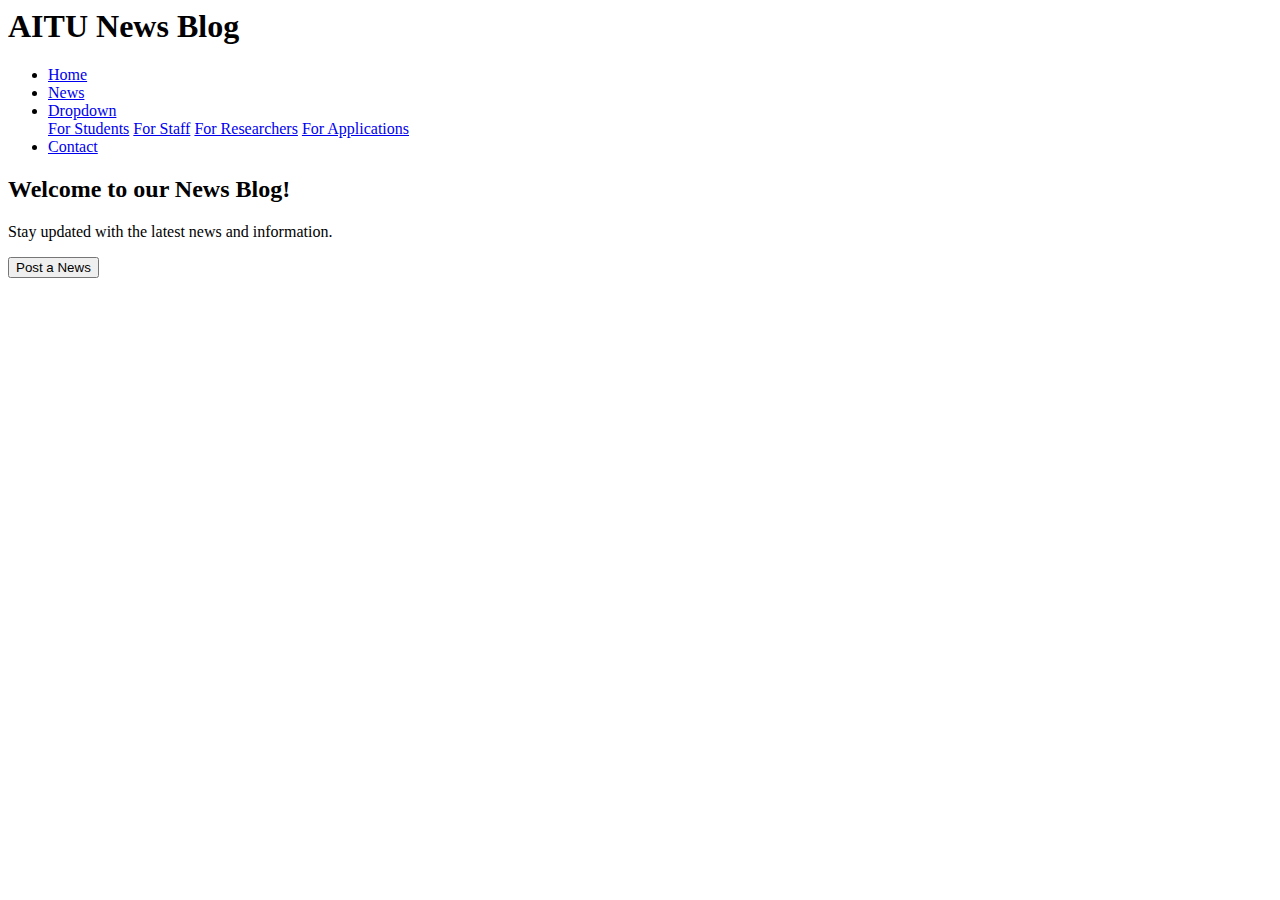
==== ui/html/index.html @ a050527d "2 commit added html pages" ====
<html lang="eg">
  <head>
    <link rel="stylesheet" href="/css/style.css" />
    <title>Home</title>
  </head>
  <body>
    <header>
      <h1>AITU News Blog</h1>
    </header>
    <ul>
      <li><a href="/">Home</a></li>
      <li><a href="/news">News</a></li>
      <li class="dropdown">
        <a href="javascript:void(0)" class="dropbtn">Dropdown</a>
        <div class="dropdown-content">
          <a href="#">For Students</a>
          <a href="#">For Staff</a>
          <a href="#">For Researchers</a>
          <a href="#">For Applications</a>
        </div>
      </li>
      <li><a href="/contact">Contact</a></li>
    </ul>
    <div class="content">
      <h2>Welcome to our News Blog!</h2>
      <p>Stay updated with the latest news and information.</p>
    </div>
    <button class="big-button">Post a News</button>
  </body>
</html>
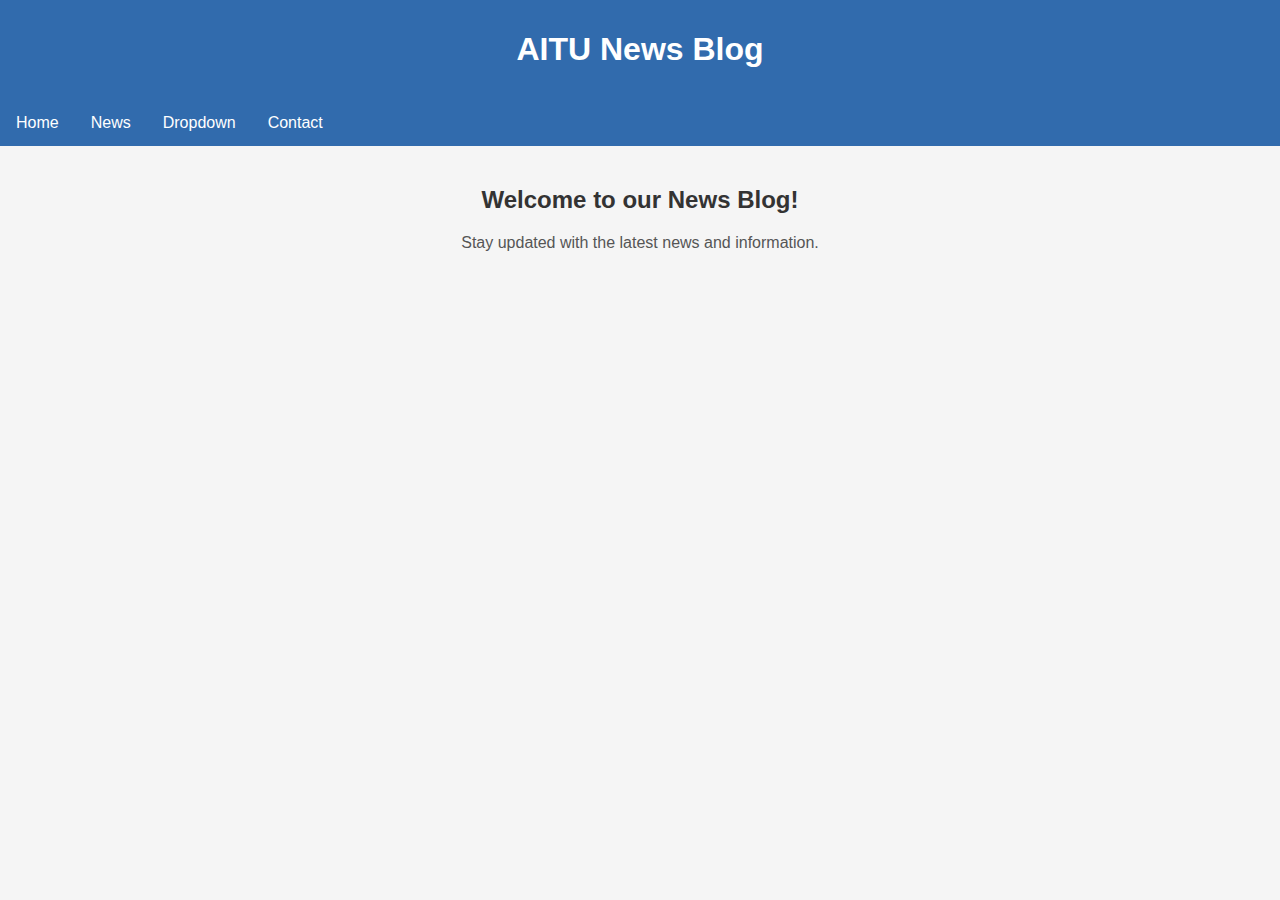
==== commit 6432a47d: "router issue" ====
--- a/ui/html/index.html
+++ b/ui/html/index.html
@@ -1,6 +1,163 @@
 <html lang="eg">
   <head>
-    <link rel="stylesheet" href="/css/style.css" />
+    <style>
+      body {
+        font-family: Arial, sans-serif;
+        margin: 0;
+        padding: 0;
+        background-color: #f5f5f5;
+      }
+
+      header {
+        background-color: #316bad;
+        color: #fff;
+        padding: 10px;
+        text-align: center;
+      }
+
+      ul {
+        list-style-type: none;
+        margin: 0;
+        padding: 0;
+        overflow: hidden;
+        background-color: #316bad;
+      }
+
+      li {
+        float: left;
+      }
+
+      li a,
+      .dropbtn {
+        display: inline-block;
+        color: white;
+        text-align: center;
+        padding: 14px 16px;
+        text-decoration: none;
+      }
+
+      li a:hover,
+      .dropdown:hover .dropbtn {
+        background-color: red;
+      }
+
+      li.dropdown {
+        display: inline-block;
+      }
+
+      .dropdown-content {
+        display: none;
+        position: absolute;
+        background-color: #f9f9f9;
+        min-width: 160px;
+        box-shadow: 0px 8px 16px 0px rgba(0, 0, 0, 0.2);
+        z-index: 1;
+      }
+      .content {
+        padding: 20px;
+        text-align: center;
+      }
+
+      h2 {
+        color: #333;
+      }
+
+      p {
+        color: #555;
+      }
+      .dropdown-content a {
+        color: black;
+        padding: 12px 16px;
+        text-decoration: none;
+        display: block;
+        text-align: left;
+      }
+
+      .dropdown-content a:hover {
+        background-color: #f1f1f1;
+      }
+
+      .dropdown:hover .dropdown-content {
+        display: block;
+      }
+      .big-button {
+        display: block;
+        margin: 20px auto;
+        padding: 15px 30px;
+        font-size: 18px;
+        background-color: #316bad;
+        color: #fff;
+        border: none;
+        cursor: pointer;
+      }
+
+      .big-button:hover {
+        background-color: #6582a4;
+      }
+      article {
+        display: flex;
+        align-items: center;
+        margin: 20px 0;
+        padding: 10px;
+        background-color: #fff;
+        box-shadow: 0 0 10px rgba(0, 0, 0, 0.1);
+      }
+
+      article img {
+        height: auto;
+        margin-right: 10px;
+      }
+
+      .article-content {
+        flex: 1;
+      }
+
+      article h3 {
+        color: #333;
+      }
+
+      article p {
+        color: #555;
+      }
+
+      article em {
+        color: #888;
+      }
+      .location-container {
+        display: flex;
+        flex-wrap: wrap;
+      }
+
+      .location-text {
+        flex: 1;
+        padding: 20px;
+      }
+
+      .map {
+        flex: 1;
+        height: 400px;
+        width: 100%;
+        margin: 20px;
+      }
+      table {
+        width: 100%;
+        border-collapse: collapse;
+        margin-top: 20px;
+      }
+
+      th,
+      td {
+        border: 1px solid #ddd;
+        padding: 10px;
+        text-align: left;
+      }
+
+      th {
+        background-color: #316bad;
+        color: #fff;
+      }
+
+    </style>
     <title>Home</title>
   </head>
   <body>
@@ -25,6 +182,14 @@
       <h2>Welcome to our News Blog!</h2>
       <p>Stay updated with the latest news and information.</p>
     </div>
-    <button class="big-button">Post a News</button>
+    <script>
+      document.addEventListener('DOMContentLoaded', function () {
+        document.getElementById('showFormButton').addEventListener('click', function () {
+          var form = document.getElementById('createNewsForm');
+          form.style.display = (form.style.display === 'none') ? 'block' : 'none';
+        });
+      });
+    </script>
+
   </body>
 </html>
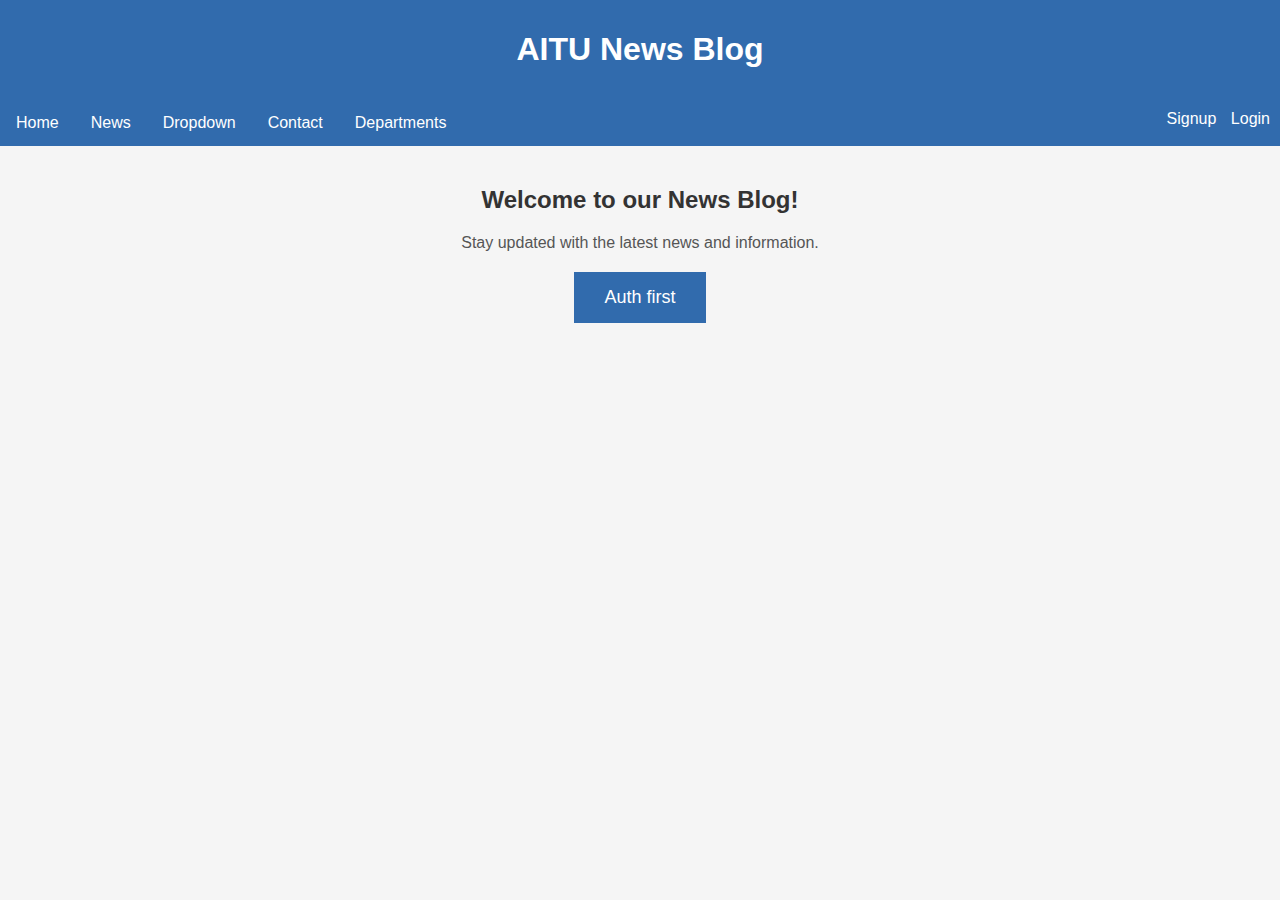
==== commit 06406b13: "all done except the approving the role by admin" ====
--- a/ui/html/index.html
+++ b/ui/html/index.html
@@ -156,7 +156,25 @@
         background-color: #316bad;
         color: #fff;
       }
-
+      div.nav-links {
+        text-align: right;
+        padding: 10px;
+      }
+
+      div.nav-links a {
+        color: #fff;
+        text-decoration: none;
+        margin-left: 10px;
+      }
+
+      div.nav-links a:hover {
+        text-decoration: underline;
+      }
+
+      div.nav-links form {
+        display: inline;
+        margin-left: 10px;
+      }
     </style>
     <title>Home</title>
   </head>
@@ -170,26 +188,27 @@
       <li class="dropdown">
         <a href="javascript:void(0)" class="dropbtn">Dropdown</a>
         <div class="dropdown-content">
-          <a href="#">For Students</a>
-          <a href="#">For Staff</a>
-          <a href="#">For Researchers</a>
-          <a href="#">For Applications</a>
+          <a href="/for?audience=students">Students</a>
+          <a href="/for?audience=staff">Staff</a>
+          <a href="/for?audience=applications">Applications</a>
         </div>
       </li>
       <li><a href="/contact">Contact</a></li>
+      <li><a href="/deps">Departments</a></li>
+      <div class="nav-links">
+        <a href='/user/signup'>Signup</a>
+        <a href='/user/login'>Login</a>
+      </div>
     </ul>
     <div class="content">
       <h2>Welcome to our News Blog!</h2>
       <p>Stay updated with the latest news and information.</p>
+      <button class="big-button" onclick="goToAuthPage()">Auth first</button>
     </div>
     <script>
-      document.addEventListener('DOMContentLoaded', function () {
-        document.getElementById('showFormButton').addEventListener('click', function () {
-          var form = document.getElementById('createNewsForm');
-          form.style.display = (form.style.display === 'none') ? 'block' : 'none';
-        });
-      });
+      function goToAuthPage(){
+        window.location.href = '/user/login';
+      }
     </script>
-
   </body>
 </html>
